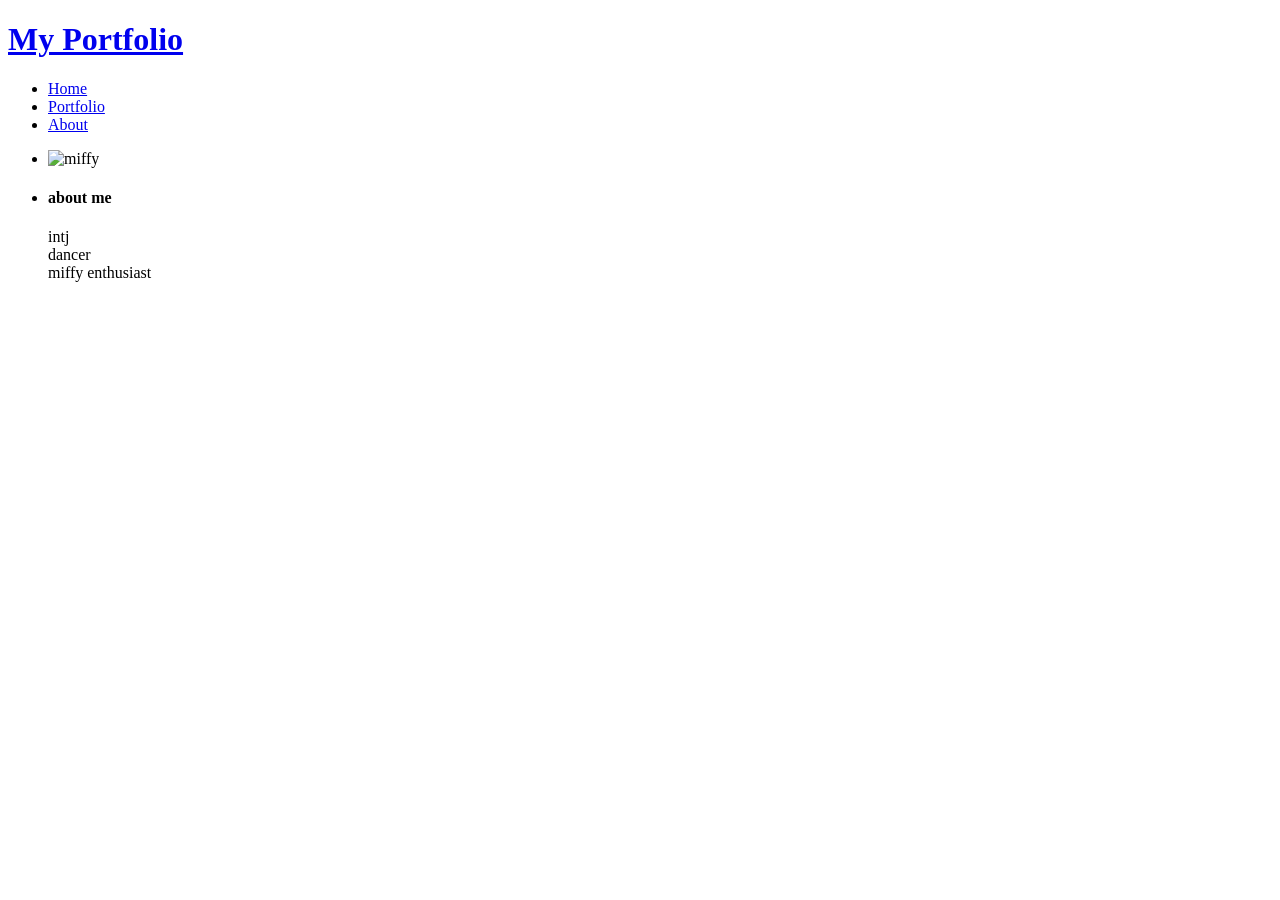
==== about.html @ 261efa2b "about page" ====
<!DOCTYPE html>
<html>
  <head>
    
    <title>YOUR NAME HERE</title>
    <meta charset="utf-8" />
	  <meta http-equiv="X-UA-Compatible" content="IE=edge" />
	  <meta name="viewport" content="width=device-width, initial-scale=1" />

	  <!-- link the webpage's stylesheet -->
	  <link rel="stylesheet" href="/style.css" />

	  <!-- link the webpage's JavaScript file -->
	  <script src="/script.js" defer></script>

  </head>
  
  <body>
    
    <header>
      <h1 class = "nocolor"><a href = "index.html">My Portfolio</a></h1>

      <nav>
        <ul class = "navs">
          <li>
            <a href = "index.html">Home</a>
          </li>
          <li>
            <a href = "portfolio.html">Portfolio</a>
          </li>
          <li>
            <a href = "about.html">About</a>
          </li>
        </ul>
      </nav>
    </header>

    
    
    <main>
      <div class = "abouts">
      <ul>
        <li>
          <img class = "miffy" src = "assets/miffy.jpg" alt = "miffy">
        </li>
        
        <li>
          <div class = "bios">
          <h4>about me </h4>
          <p>intj <br>
          dancer <br>
          miffy enthusiast</p>
          </div>
        </li>
      </ul> 
      </div>

      <iframe src="https://docs.google.com/forms/d/e/1FAIpQLSdTrKwEx4zaazMQRjPvucw7PQ06XJvuGVX0uybo-rFtg23Kxw/viewform?embedded=true" width="640" height="500" frameborder="0" marginheight="0" marginwidth="0">Loading…</iframe>
    
    </main>
    
    
  </body>
</html>
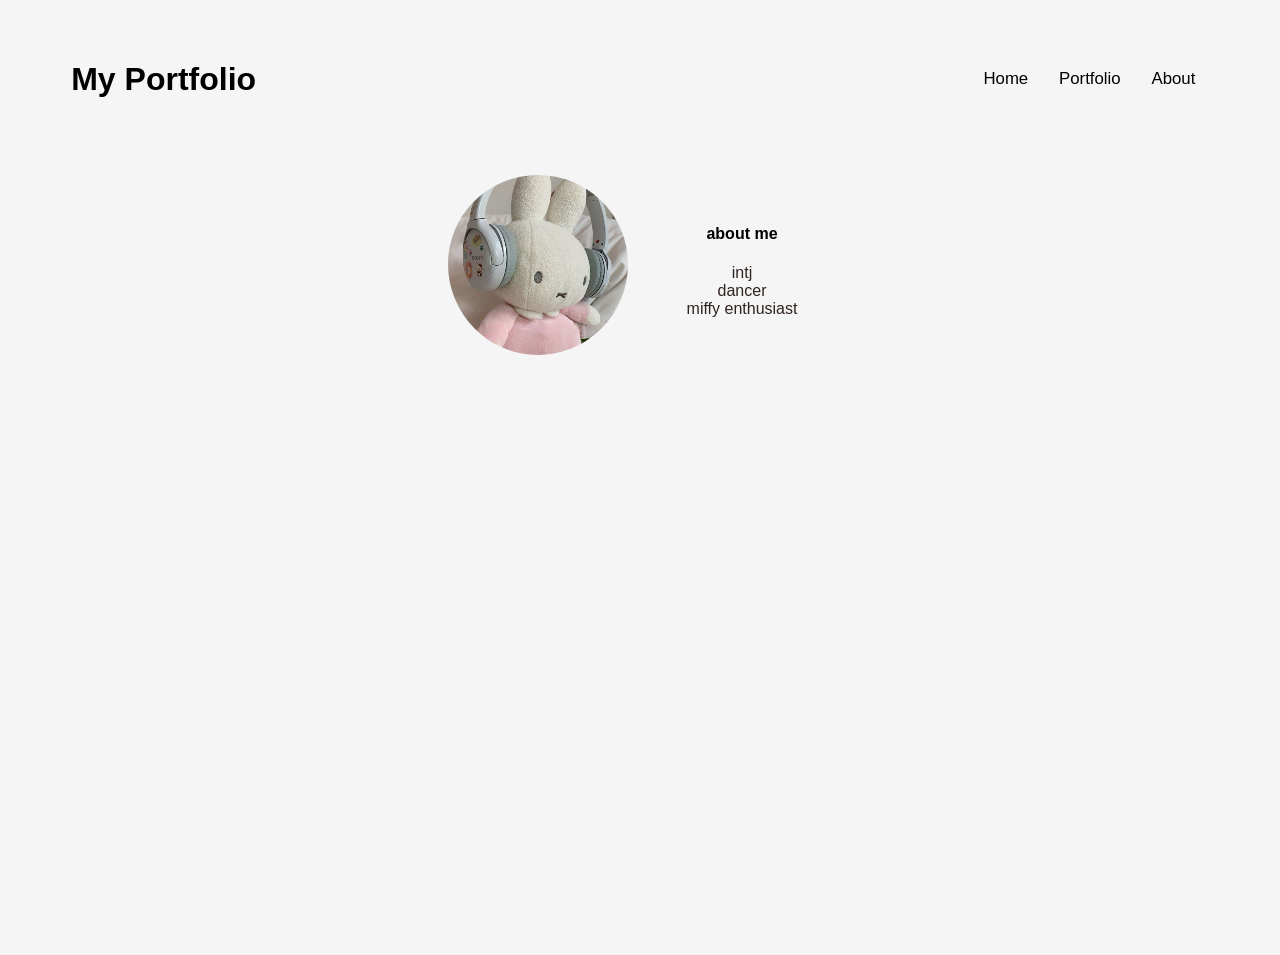
==== commit 01c2d5cc: "try link extension fix" ====
--- a/about.html
+++ b/about.html
@@ -18,7 +18,7 @@
   <body>
     
     <header>
-      <h1 class = "nocolor"><a href = "index.html">My Portfolio</a></h1>
+      <h1 class = "nocolor"><a href = "./">My Portfolio</a></h1>
 
       <nav>
         <ul class = "navs">
--- a/style.css
+++ b/style.css
@@ -0,0 +1,201 @@
+/* STYLE SECTIONING TAGS */
+body {
+ background-color: #f5f5f5;
+}
+
+header {
+  display: flex;
+  justify-content: space-between;
+  align-items: center;
+  padding-top: 2.5%;
+  padding-left: 5%;
+  padding-right: 5%;
+  padding-bottom: 3%;
+  white-space: nowrap;
+}
+
+main {
+   text-align: center;
+}
+
+/* STYLE TEXT */
+
+h1 {
+  color: #2f241f;
+  font-family: Verdana, sans-serif;
+}
+
+h3 {
+  font-family: Verdana, sans-serif;
+}
+
+h4 {
+  font-family: Verdana, sans-serif
+}
+
+p {
+  color: #2f241f;
+  font-family: Verdana, sans-serif;
+  text-align: center;
+}
+
+a {
+  text-decoration: none;
+  color: black;
+  font-family: Verdana, sans-serif;
+}
+
+ul {
+  padding-inline-start: 0;
+}
+
+.spaces {
+  display: flex;
+  justify-content: center;
+  align-items: center;
+  padding-top: 1.25%;
+}
+
+.spaces p {
+  padding-top: 1.25%;
+  padding-bottom: 1.25%;
+  width: 30%;
+  border-style: solid;
+}
+
+.spaces a{
+  padding: 0.8%;
+  border-style: solid;
+  border-radius: 10px;
+  background-color: white;
+
+}
+
+.interests {
+  display: flex;
+  justify-content: center;
+}
+
+.interests li {
+  width: 400px;
+  padding-top: 1%;
+  padding-bottom: 2%;
+}
+
+.interests a{
+  padding: 10px;
+  border-style: solid;
+  border-radius: 10px;
+  background-color: white;
+
+}
+
+.projects {
+  display: flex;
+  justify-content: center;
+  white-space: nowrap;
+}
+
+.projects li {
+  width: 550px;
+  height: 450px;
+  overflow: hidden;
+  margin-left: 30px;
+  margin-right: 30px;
+}
+
+.desc {
+  border-style: solid;
+  padding-bottom: 15px;
+  margin-top: 15px;
+  height: 200px;
+}
+
+.desc p {
+  padding-bottom: 10px;
+}
+
+.desc a {
+  padding: 10px;
+  border-style: solid;
+  border-radius: 10px;
+  background-color: white;
+}
+
+.projects img {
+  padding-bottom: 10px;
+}
+
+.nolink {
+  height: 150px;
+}
+
+.abouts {
+  display: flex;
+  justify-content: center;
+  align-items: center;
+  padding-bottom: 50px;
+}
+
+.abouts li {
+  width: 200px;
+  height: 200px;
+  overflow: hidden;
+}
+
+.bios {
+  padding-top: 30px;
+}
+
+/* STYLE IMAGES */
+
+.miffy {
+  border-radius: 75%;
+  padding-top: 1%;
+}
+
+img {
+  border-radius: 25%;
+  height: 180px;
+  width: 180px;
+}
+
+/* STYLE NAV BAR */
+
+.navs {
+  list-style-type: none;
+  overflow: hidden;
+}
+
+.navs li {
+  display: inline;
+}
+
+.navs a {
+  padding: 0.8em;
+  font-size: 1.05em;
+}
+
+li {
+  display: inline-block;
+}
+
+a:hover {
+  color: #c7a3a5 ;
+}
+
+.spaces a:hover {
+  background-color: white;
+}
+
+.interests a:hover {
+  background-color: white;
+}
+
+.projects a:hover {
+  background-color: white;
+}
+
+.nocolor a:hover {
+  color: #2f241f;
+}
